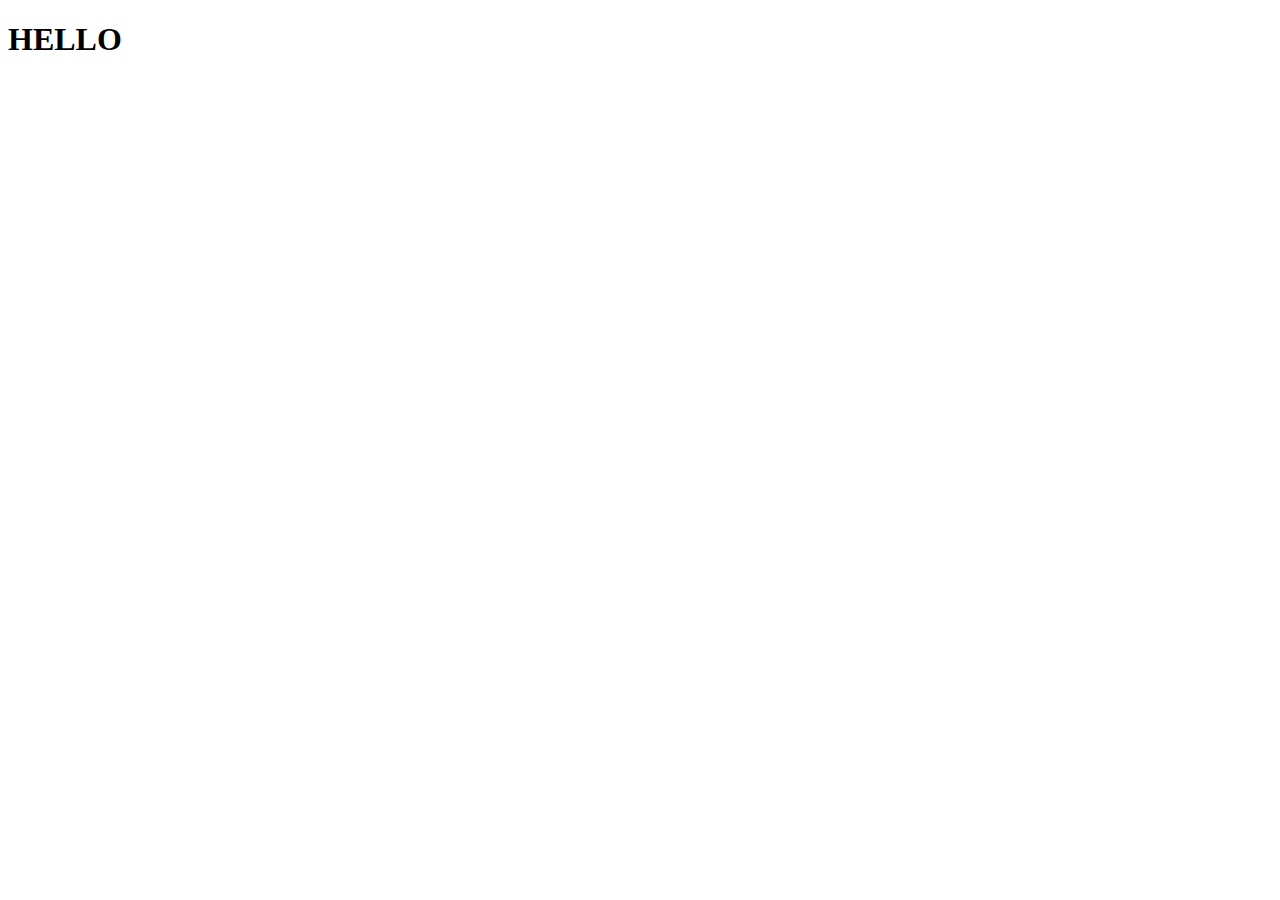
==== site/index.html @ a25de924 "MY First Page" ====
<!DOCTYPE html>
<html>
<head>
	<meta charset="utf-8">
	<meta name="viewport" content="width=device-width, initial-scale=1">
	<title>Hello Coursera</title>
</head>
<body>
<h1>HELLO</h1>
</body>
</html>
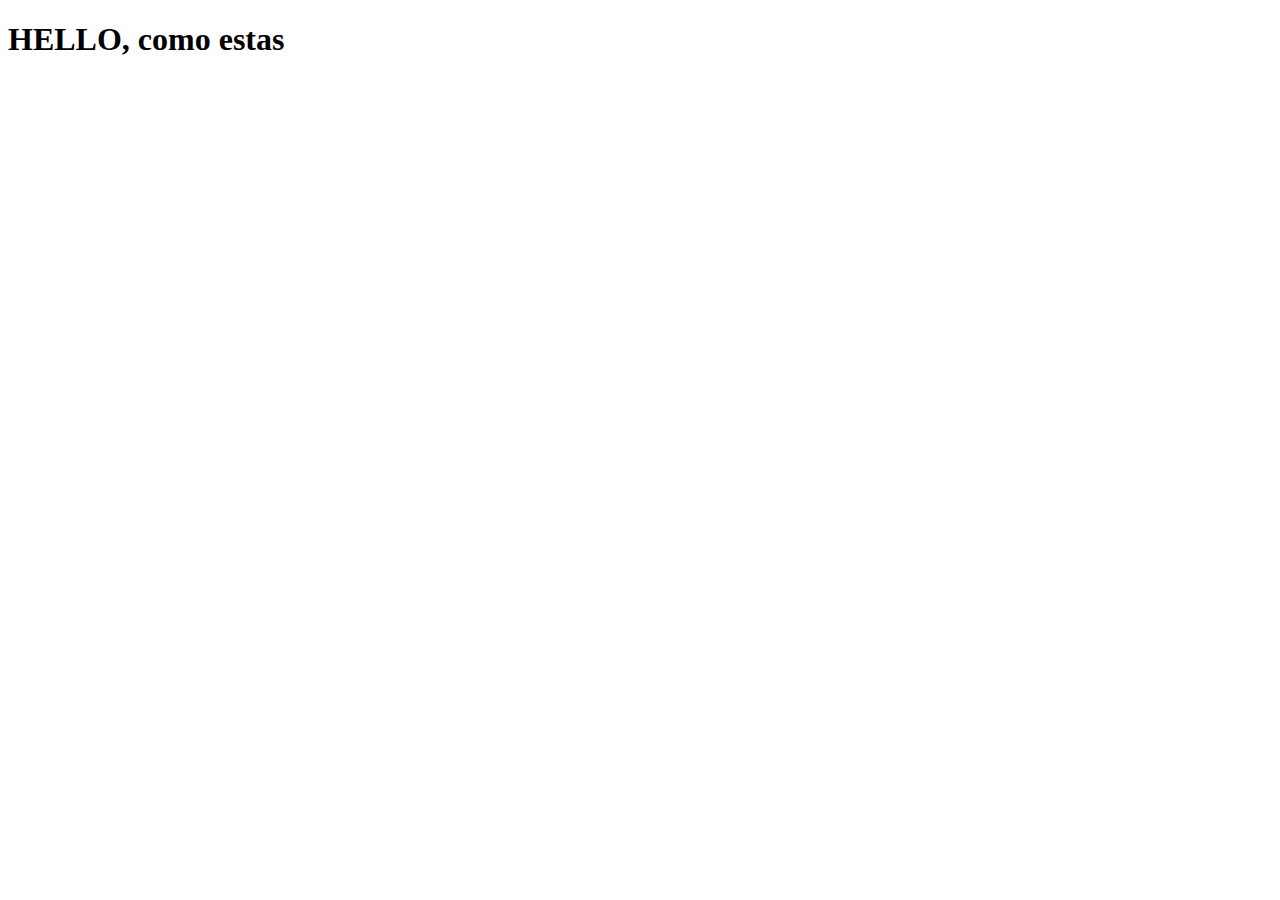
==== commit c3b417ad: "Small addition to our page content." ====
--- a/site/index.html
+++ b/site/index.html
@@ -6,6 +6,6 @@
 	<title>Hello Coursera</title>
 </head>
 <body>
-<h1>HELLO</h1>
+<h1>HELLO, como estas</h1>
 </body>
 </html>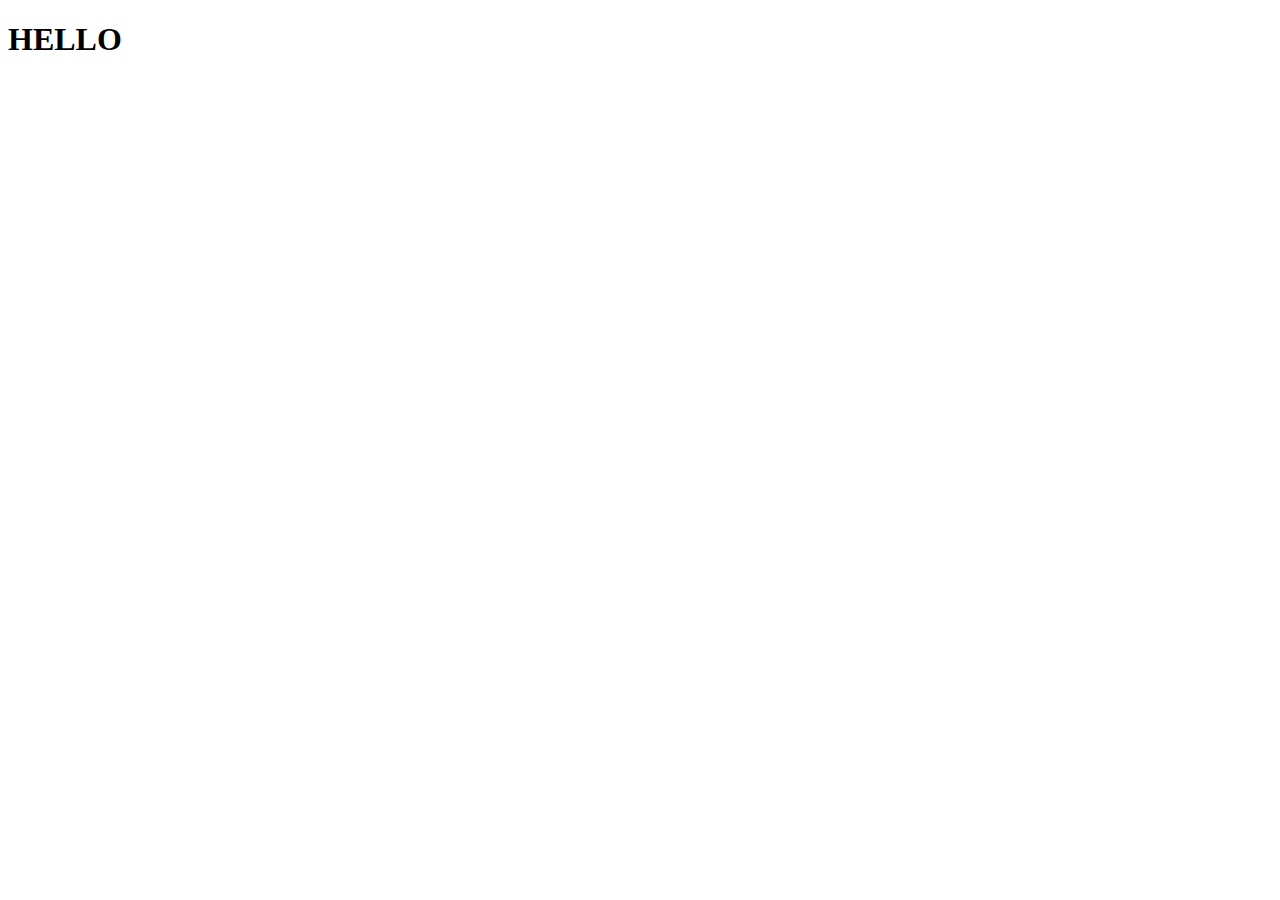
==== commit 6794fc28: "testing" ====
--- a/site/index.html
+++ b/site/index.html
@@ -6,6 +6,6 @@
 	<title>Hello Coursera</title>
 </head>
 <body>
-<h1>HELLO, como estas</h1>
+<h1>HELLO</h1>
 </body>
 </html>